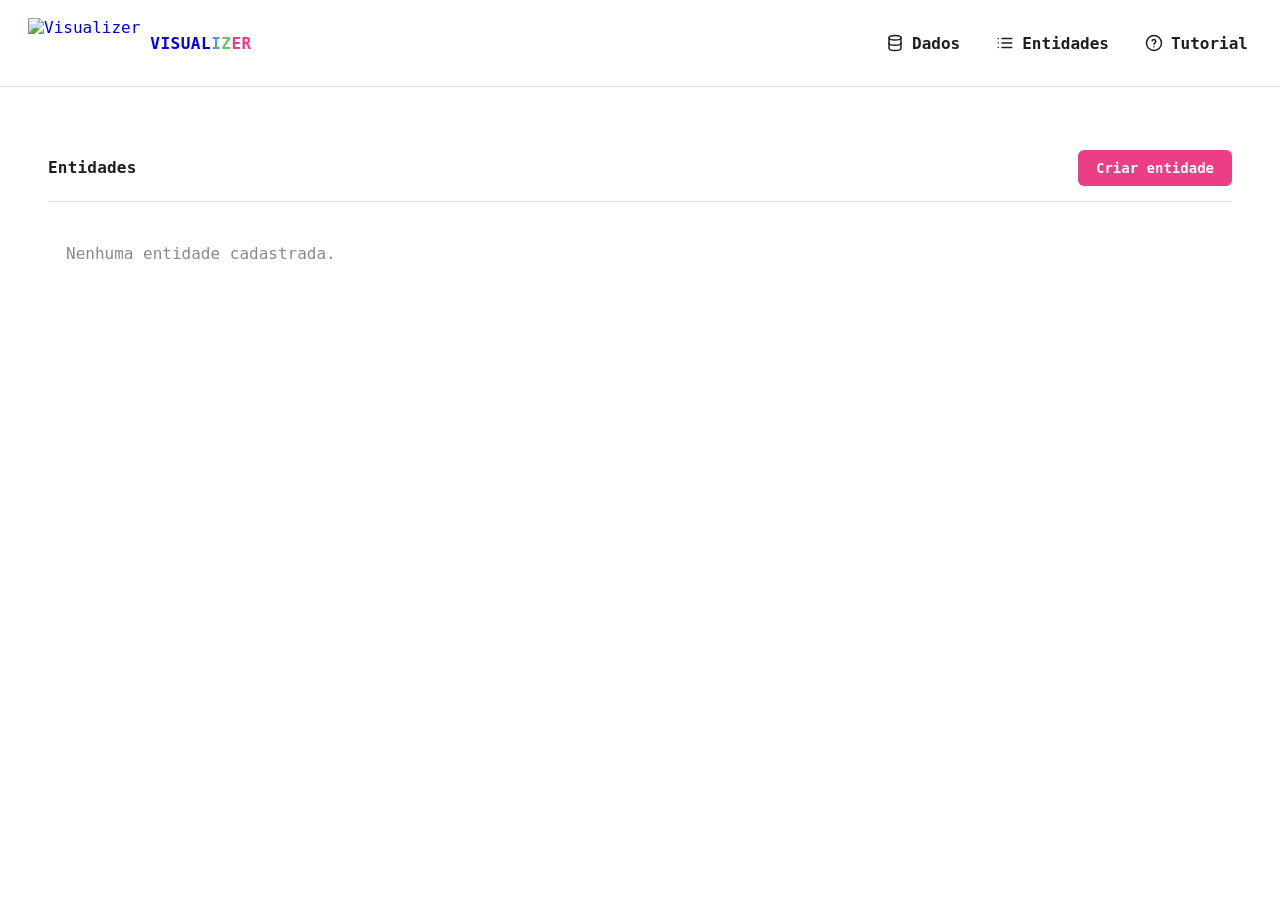
==== entidades.html @ 258b31ed "Entity first part" ====
<!DOCTYPE html>
<html lang="pt-BR">

<head>
    <meta charset="UTF-8" />
    <meta name="viewport" content="width=device-width, initial-scale=1.0" />
    <title>Visualizer</title>

    <link rel="stylesheet"
        href="https://fonts.googleapis.com/css2?family=Material+Symbols+Outlined:opsz,wght,FILL,GRAD@20..48,100..700,0..1,-50..200" />
    <link rel="preconnect" href="https://fonts.googleapis.com">
    <link rel="preconnect" href="https://fonts.gstatic.com" crossorigin>

    <link href="https://fonts.googleapis.com/css2?family=Inter:wght@400;500;600;700;800&display=swap" rel="stylesheet">
    <link rel="stylesheet" href="css/entidades.css" />
</head>

<body>

    <header>
        <a href="./index.html" class="logo">

            <img src="img/logo.svg" alt="Visualizer" class="logo-img">

            <div class="logo-text">
                VISUAL<span class="accent-1">I</span><span class="accent-2">Z</span><span class="accent-3">ER</span>
            </div>
        </a>

        <nav>
            <a href="dados.html" class="nav-item" data-view="dados">
                <svg viewBox="0 0 24 24" fill="none" stroke="currentColor" stroke-width="2" stroke-linecap="round">
                    <ellipse cx="12" cy="5" rx="8" ry="3" />
                    <path d="M4 5v14c0 1.66 3.58 3 8 3s8-1.34 8-3V5" />
                    <path d="M4 12c0 1.66 3.58 3 8 3s8-1.34 8-3" />
                </svg>
                Dados
            </a>

            <a href="entidades.html" class="nav-item" data-view="entidades">
                <svg viewBox="0 0 24 24" fill="none" stroke="currentColor" stroke-width="2" stroke-linecap="round"
                    stroke-linejoin="round">
                    <line x1="8" y1="6" x2="21" y2="6" />
                    <line x1="8" y1="12" x2="21" y2="12" />
                    <line x1="8" y1="18" x2="21" y2="18" />
                    <line x1="3" y1="6" x2="3.01" y2="6" />
                    <line x1="3" y1="12" x2="3.01" y2="12" />
                    <line x1="3" y1="18" x2="3.01" y2="18" />
                </svg>
                Entidades
            </a>

            <a href="tutorial.html" class="nav-item" data-view="tutorial">
                <svg viewBox="0 0 24 24" fill="none" stroke="currentColor" stroke-width="2" stroke-linecap="round"
                    stroke-linejoin="round">
                    <circle cx="12" cy="12" r="10" />
                    <path d="M9.5 9a2.5 2.5 0 0 1 4.86 1c0 1.5-2.36 2-2.36 3.5" />
                    <line x1="12" y1="17" x2="12.01" y2="17" />
                </svg>
                Tutorial
            </a>

        </nav>
    </header>

    <main>
        <div class="header-division">
            <h2 class="panel-title">Entidades</h2>

            <button class="default-btn" id="open-entity-modal" type="button">
                Criar entidade
            </button>
        </div>
        <hr class="divider" />

        <ul class="entity-list" id="entity-list"></ul>
    </main>

    <div class="back-modal" id="entity-modal" aria-hidden="true">
        <div class="modal" role="dialog" aria-modal="true" aria-labelledby="entity-modal-title">

            <div class="modal-header">
                <h1 id="entity-modal-title">Criar Entidade</h1>

                <button class="modal-close" id="close-entity-modal" type="button" aria-label="Fechar">
                    <span class="material-symbols-outlined">
                        close
                    </span>
                </button>
            </div>

            <div class="modal-body">
                <div class="form-message" id="entity-form-message" aria-live="polite"></div>

                <div class="form-group">
                    <label for="entity-name">Nome</label>

                    <input type="text" class="modal-input" id="entity-name" placeholder="Pessoa, Curso, Animal ...">
                    <span class="field-error" id="entity-name-error"></span>
                </div>

                <div class="form-group">
                    <label for="attribute-name">Atributos</label>

                    <div class="attribute-box">

                        <div class="attribute-create">

                            <div class="attribute-name-group">
                                <input type="text" class="attribute-name" id="attribute-name"
                                    placeholder="Digite aqui ...">
                                <span class="field-error" id="attribute-name-error"></span>
                            </div>

                            <select class="attribute-type" id="attribute-type">
                                <option value="String">String</option>
                                <option value="Integer">Integer</option>
                                <option value="Float">Float</option>
                                <option value="Boolean">Boolean</option>
                            </select>

                            <button class="attribute-add" id="attribute-add" type="button">
                                Criar
                            </button>

                        </div>

                        <ul class="attribute-list" id="attribute-list"></ul>

                    </div>
                </div>

            </div>

            <div class="modal-footer">
                <button class="default-btn" id="save-entity" type="button">
                    Criar entidade
                </button>
            </div>

        </div>
    </div>


    <div class="back-modal" id="entity-info-modal" aria-hidden="true">
        <div class="modal info-modal" role="dialog" aria-modal="true" aria-labelledby="entity-info-title">

            <div class="modal-header">
                <div>
                    <h1 id="entity-info-title">Informacoes da Entidade</h1>
                    <p class="modal-subtitle" id="entity-info-subtitle"></p>
                </div>

                <button class="modal-close" id="close-info-modal" type="button" aria-label="Fechar">
                    <span class="material-symbols-outlined">
                        close
                    </span>
                </button>
            </div>

            <div class="info-grid" id="entity-info-grid"></div>

            <div class="info-section">
                <div class="info-section-header">
                    <h2>Atributos</h2>
                </div>
                <ul class="info-attribute-list" id="entity-info-attributes"></ul>
            </div>

            <div class="info-section">
                <div class="info-section-header">
                    <h2>Arquivo simulado</h2>
                    <span id="entity-info-file-key"></span>
                </div>
                <div class="byte-preview" id="entity-info-bytes"></div>
            </div>

        </div>
    </div>

    <div class="toast-stack" id="toast-stack" aria-live="polite"></div>

    <script src="js/VetorBytesEntidade.js"></script>
    <script src="js/Entidade.js"></script>
    <script src="js/EntidadeStorage.js"></script>
    <script src="js/entidadesPage.js"></script>
</body>

</html>
---- css/entidades.css ----
:root {
  --bg: #ffffff;
  --panel-bg: #efefef;
  --panel-bg-soft: #f4f4f4;
  --border: #e2e2e2;
  --text: #1f1f1f;
  --gray: #3F3F3F;
  --text-muted: #8a8a8a;
  --accent-pink: #ec3e84;
  --accent-red: #ff0000;
  --logo-purple: #6b5fd8;
  --logo-blue: #4f9ddb;
  --light-blue: #D7DAFF;
  --logo-green: #6cc36b;
  --logo-yellow: #f0c14b;
  --mono: "IBM Plex Mono", "JetBrains Mono", Consolas, monospace;
  --sans: "Inter", -apple-system, Segoe UI, Roboto, sans-serif;
}


.material-symbols-outlined {
  font-variation-settings:
  'FILL' 0,
  'wght' 400,
  'GRAD' 0,
  'opsz' 24
}
.material-symbols-outlined {
  display: flex;
  justify-content: center;
  align-items: center;
}


* { 
  box-sizing: border-box; 
  padding: 0;
  border: 0;
}

body {
  margin: 0;
  font-family: var(--mono);
  color: var(--text);
  background: var(--bg);
  -webkit-font-smoothing: antialiased;
}

input,
select,
button,
textarea {
    font-family: var(--mono);
}

/* ---------- Header ---------- */
header {
  display: flex;
  align-items: center;
  justify-content: space-between;
  padding: 18px 28px;
  border-bottom: 1px solid var(--border);
}

.logo {
  display: flex;
  align-items: center;
  gap: 10px;

  text-decoration: none;

}

.logo-mark {
  width: 28px;
  height: 28px;
  border-radius: 7px;
  display: grid;
  grid-template-columns: 1fr 1fr;
  grid-template-rows: 1fr 1fr;
  gap: 2px;
  padding: 3px;
}

.logo-mark span {
  border-radius: 2px;
}
.logo-mark span:nth-child(1) { background: var(--logo-purple); }
.logo-mark span:nth-child(2) { background: var(--logo-blue); }
.logo-mark span:nth-child(3) { background: var(--logo-green); }
.logo-mark span:nth-child(4) { background: var(--logo-yellow); }

.logo-text {
  font-weight: 700;
  font-size: 16px;
  letter-spacing: 0.5px;
}
.logo-text .accent-1 { color: var(--logo-blue); }
.logo-text .accent-2 { color: var(--logo-green); }
.logo-text .accent-3 { color: var(--accent-pink); }

nav {
  display: flex;
  gap: 28px;
}

.nav-item {
  display: flex;
  align-items: center;
  gap: 8px;
  font-size: 14px;
  font-weight: 600;
  color: var(--text);
  cursor: pointer;
  user-select: none;
  border: none;
  background: none;
  padding: 6px 4px;
  border-radius: 6px;
  transition: color 0.15s ease;
}
.nav-item:hover { color: var(--accent-pink); }

.nav-item svg { width: 18px; height: 18px; }

/* ---------- Layout ---------- */
main {
  gap: 24px;
  padding: 3rem;
}

.panel-title {
  font-size: 16px;
  font-weight: 700;
  letter-spacing: 0.2px;
}

.nav-item {
    text-decoration: none;
    color: inherit;
    font-size: 1.0rem; /* aumenta o texto */
}

.logo-img {
    height: 50px;
    width: auto;
}

/* ---------- Hex viewer panel ---------- */
.hexview {
  display: grid;
  grid-template-columns: 56px 1fr;
  border: 1px solid var(--border);
  border-radius: 6px;
  overflow: hidden;
  background: var(--panel-bg-soft);
  min-height: 340px;
}

.hex-gutter {
  background: var(--panel-bg);
  padding: 10px 8px;
  display: flex;
  flex-direction: column;
  gap: 4px;
  border-right: 1px solid var(--border);
}

.hex-gutter-icons {
  display: flex;
  gap: 6px;
  color: var(--text-muted);
  padding-bottom: 8px;
  margin-bottom: 6px;
  border-bottom: 1px solid var(--border);
}
.hex-gutter-icons svg { width: 14px; height: 14px; }

.hex-offset {
  font-family: var(--mono);
  font-size: 12px;
  color: var(--text-muted);
  line-height: 22px;
}

.hex-body {
  padding: 10px 14px;
  font-family: var(--mono);
  font-size: 13px;
  line-height: 22px;
  overflow: auto;
}

.hex-header-row,
.hex-data-row {
  white-space: pre;
  color: var(--text);
  letter-spacing: 1px;
}

.hex-header-row { color: var(--text-muted); }

.hex-byte {
  display: inline-block;
  width: 22px;
  text-align: center;
  border-radius: 3px;
  transition: background 0.1s ease;
  cursor: default;
}
.hex-byte:hover { background: #dde6f5; }

/* ---------- Decoder panel ---------- */
.decoder-panel {
  border: 1px solid var(--border);
  border-radius: 6px;
  background: var(--panel-bg-soft);
  overflow: hidden;
  min-height: 340px;
}

.decoder-tabs {
  display: flex;
  background: var(--panel-bg);
  border-bottom: 1px solid var(--border);
}

.decoder-tab {
  flex: 1;
  text-align: center;
  padding: 10px 0;
  font-size: 13px;
  font-weight: 600;
  color: var(--text-muted);
  cursor: pointer;
  border: none;
  background: none;
  border-right: 1px solid var(--border);
  transition: color 0.15s ease, background 0.15s ease;
}
.decoder-tab:last-child { border-right: none; }
.decoder-tab.active {
  color: var(--text);
  background: var(--panel-bg-soft);
}

.decoder-body {
  padding: 14px;
  font-family: var(--mono);
  font-size: 13px;
  letter-spacing: 1px;
  line-height: 22px;
}

/* ---------- Footer / actions ---------- */
.actions-row {
  grid-column: 1 / -1;
  display: flex;
  align-items: center;
  justify-content: space-between;
  margin-top: 4px;
}

.header-division {
    display: flex;
    justify-content: space-between;
    align-items: center;

    border-bottom: 1px solid var(--border);

    padding: 10px 0;
    
}

.default-btn {
  display: inline-flex;
  align-items: center;
  gap: 8px;
  background: var(--accent-pink);
  color: #fff;
  border: none;
  border-radius: 6px;
  padding: 10px 18px;
  font-size: 14px;
  font-weight: 700;
  cursor: pointer;
  transition: filter 0.15s ease;
}
.default-btn:hover { filter: brightness(1.05); }
.default-btn svg { width: 16px; height: 16px; }

.cursor-tag {
  position: relative;
  display: flex;
  align-items: flex-start;
  gap: 4px;
  color: var(--accent-pink);
}

.cursor-tag svg { width: 22px; height: 22px; transform: rotate(-10deg); }

.cursor-label {
  background: #f3d34a;
  color: #1f1f1f;
  font-size: 12px;
  font-weight: 700;
  padding: 4px 10px;
  border-radius: 4px;
  margin-top: 14px;
}
/* CRUD Actions */

.crud-divider {
  width: 1px;
  height: 36px;
  background: linear-gradient(
    to bottom,
    transparent,
    var(--border),
    transparent
  );
  margin: 0 20px;
}

.crud-actions {
  display: flex;
  gap: 10px;
  align-items: center;
}

.crud-btn {
  border: none;
  border-radius: 999px;
  padding: 10px 18px;
  font-size: 13px;
  font-weight: 700;
  cursor: pointer;
  transition: all 0.2s ease;
  color: white;
}

.crud-btn:hover {
  transform: translateY(-2px);
}

/* cores da identidade visual */

.create {
  background:#6b5fd8;
}

.read {
  background:#4f9ddb;
}

.update {
  background:#ed7b09;
}

.delete {
  background:#6cc36b;
}


ul.entity-list {
    display: flex;
    flex-wrap: wrap;
    gap: 24px;
    list-style: none;
}

li.entity-card {
    height: 230px;
    width: 400px;
    background-color: var(--light-blue);
    border-radius: 8px;

    padding: 10px 20px;

    display: flex;
    flex-direction: column;
    justify-content: space-between;
}

li.entity-card .header-entity-card {
    width: 100%;
    padding: 20px 0 16px ;
    border-bottom: 1px solid var(--gray);
}

li.entity-card .header-entity-card h2 {
    font-weight: bolder;
    width: 100%;
    overflow: hidden;
    white-space: nowrap;
    text-overflow: ellipsis;
    margin: 0;
}

li.entity-card .content-entity-card {
    margin: 16px 0;
    
    display: flex;

    justify-content: space-between;
    align-items: center;
}

li.entity-card button {
    width: 100%;
    justify-content: center;
    background-color: var(--logo-purple);
}

.back-modal {
    width: 100vw;
    height: 100vh;

    position: fixed;
    top: 0;
    left: 0;

    z-index: 998;
    background-color: #00000091;

    display: flex;
    align-items: center;
    justify-content: center;
}

.modal-open {
    overflow: hidden;
}

.modal {
    width: 900px;
    max-width: 95vw;
    height: 90vh;

    background: white;
    border-radius: 8px;

    padding: 32px;

    display: flex;
    flex-direction: column;
    overflow-y: scroll;
}

.modal-header {
    display: flex;
    justify-content: space-between;
    align-items: center;

    margin-bottom: 48px;
}

.modal-header h1 {
    margin: 0;

    font-family: var(--mono);
    font-size: 2rem;
    font-weight: 700;
}

.modal-close {
    width: 42px;
    height: 42px;

    background: var(--accent-pink);

    color: white;

    border-radius: 4px;

    cursor: pointer;

    font-weight: bold;
}

.modal-close:hover{
  filter: brightness(1.05);
}

.modal-body {
    flex: 1;

    display: flex;
    flex-direction: column;
    gap: 28px;
}

.form-group {
    display: flex;
    flex-direction: column;
    gap: 8px;
}

.form-group label {
    font-weight: 700;
    font-size: 14px;
}

.modal-input {
    width: 100%;

    height: 42px;

    padding: 0 12px;

    border: 1px solid #d7d0e8;

    border-radius: 4px;

    outline: none;
}

.attribute-box {
    border: 1px solid #dcdcdc;

    border-radius: 4px;

    min-height: 380px;

    background: #f7f7f7;

    overflow: hidden;
}

.attribute-create {
    display: grid;
    grid-template-columns: 1fr 180px 100px;

    gap: 16px;

    padding: 12px;

    background: white;

    border-bottom: 1px solid #ddd;
}

.attribute-create button:hover {
  filter: brightness(1.05);
}

.attribute-name,
.attribute-type {
    height: 38px;

    border-bottom: 1px solid #999;

    background: transparent;
    outline: none;
}


.attribute-type {
    cursor: pointer;
}

.attribute-type option {
    padding: 10px;
    font-weight: 600;
}

.attribute-add {
    background: #39c48d;

    color: white;

    border-radius: 4px;

    cursor: pointer;

    font-weight: 600;
    height: 40px;
}

.attribute-list {
    list-style: none;
    display: flex;
    flex-direction: column;
    gap: 2px;

    padding: 0;
    margin: 0;
}

.attribute-item {
    height: 48px;

    padding: 0 12px;

    display: grid;
    grid-template-columns: 1fr 120px 50px;

    align-items: center;

    background: white;

    /* cursor: pointer; */

    border-bottom: 1px solid #ececec;
}

.attribute-badge {
    background: var(--accent-pink);

    color: white;

    text-align: center;

    padding: 4px 12px;

    border-radius: 4px;

    font-size: 12px;

    font-weight: 600;
}


.attribute-delete {
    width: 30px;
    height: 30px;

    margin-left: auto;

    background: #f3923c;

    color: white;

    border-radius: 4px;

    cursor: pointer;

    transition: .2s;
  }

.attribute-delete:hover {
    background: var(--accent-red);
}

.modal-footer {
    margin-top: 32px;

    display: flex;
    justify-content: center;
}

.modal-footer .default-btn {
    width: 100%;
    display: flex;
    justify-content: center;
    align-items: center;
}
/* ---------- Responsive ---------- */
@media (max-width: 860px) {
  main { grid-template-columns: 1fr; }
  nav { gap: 16px; }
}

.back-modal[aria-hidden="true"] {
    display: none;
}

.entity-empty,
.attribute-empty {
    color: var(--text-muted);
    list-style: none;
    padding: 18px 18px;
}

.entity-attributes {
    color: var(--gray);
    font-size: 12px;
    line-height: 1.5;
    max-height: 38px;
    overflow: hidden;
    text-overflow: ellipsis;
}

.entity-actions {
    display: grid;
    grid-template-columns: 1fr 92px;
    gap: 10px;
}

li.entity-card .entity-actions button {
    width: 100%;
}

li.entity-card .entity-actions .entity-remove {
    background-color: var(--accent-pink);
    padding-left: 12px;
    padding-right: 12px;
}

@media (max-width: 520px) {
    li.entity-card {
        width: 100%;
    }

    .attribute-create {
        grid-template-columns: 1fr;
    }

    .entity-actions {
        grid-template-columns: 1fr;
    }
}


.form-message {
    display: none;
    padding: 12px 14px;
    border-radius: 6px;
    font-size: 13px;
    font-weight: 700;
    line-height: 1.4;
}

.form-message.is-visible {
    display: block;
}

.form-message[data-type="error"] {
    background: #ffe8ef;
    color: #9e1d4d;
    border: 1px solid #f6b6cb;
}

.form-message[data-type="success"] {
    background: #e7f8f0;
    color: #176947;
    border: 1px solid #a8e3c8;
}

.field-error {
    min-height: 16px;
    color: #c52052;
    font-size: 12px;
    font-weight: 700;
}

.input-error,
.attribute-name.input-error {
    border-color: #c52052;
    background: #fff5f8;
}

.attribute-name-group {
    display: flex;
    flex-direction: column;
    gap: 4px;
}

.attribute-name-group .attribute-name {
    width: 100%;
}

.info-modal {
    gap: 24px;
}

.modal-subtitle {
    margin: 8px 0 0;
    color: var(--text-muted);
    font-size: 13px;
    font-weight: 700;
}

.info-grid {
    display: grid;
    grid-template-columns: repeat(3, minmax(0, 1fr));
    gap: 14px;
}

.info-card {
    min-height: 94px;
    border: 1px solid var(--border);
    border-radius: 8px;
    background: var(--panel-bg-soft);
    padding: 14px;
    display: flex;
    flex-direction: column;
    justify-content: center;
    gap: 6px;
}

.info-label {
    color: var(--text-muted);
    font-size: 12px;
    font-weight: 700;
}

.info-card strong {
    font-size: 20px;
    line-height: 1.1;
}

.info-card small {
    color: var(--gray);
    font-size: 11px;
    line-height: 1.3;
}

.info-section {
    border: 1px solid var(--border);
    border-radius: 8px;
    overflow: hidden;
    background: #fff;
}

.info-section-header {
    min-height: 48px;
    padding: 12px 14px;
    background: var(--panel-bg-soft);
    border-bottom: 1px solid var(--border);
    display: flex;
    align-items: center;
    justify-content: space-between;
    gap: 16px;
}

.info-section-header h2 {
    margin: 0;
    font-size: 14px;
}

.info-section-header span {
    color: var(--text-muted);
    font-size: 11px;
    font-weight: 700;
    overflow: hidden;
    text-overflow: ellipsis;
    white-space: nowrap;
}

.info-attribute-list {
    list-style: none;
    padding: 0;
    margin: 0;
}

.info-attribute-item {
    min-height: 44px;
    padding: 0 14px;
    display: grid;
    grid-template-columns: 1fr 120px 90px;
    align-items: center;
    border-bottom: 1px solid #ececec;
    gap: 10px;
}

.info-attribute-item:last-child {
    border-bottom: 0;
}

.info-attribute-item strong,
.info-attribute-item small {
    color: var(--gray);
    font-size: 12px;
}

.byte-preview {
    display: flex;
    flex-wrap: wrap;
    gap: 6px;
    padding: 14px;
    min-height: 68px;
    background: #fff;
}

.byte-chip {
    min-width: 32px;
    height: 28px;
    padding: 0 8px;
    border-radius: 4px;
    background: var(--light-blue);
    color: var(--gray);
    display: inline-flex;
    align-items: center;
    justify-content: center;
    font-size: 12px;
    font-weight: 800;
}

.byte-chip-muted {
    background: var(--panel-bg);
}

.toast-stack {
    position: fixed;
    right: 24px;
    bottom: 24px;
    z-index: 1200;
    display: flex;
    flex-direction: column;
    gap: 10px;
    pointer-events: none;
}

.toast {
    width: min(360px, calc(100vw - 48px));
    padding: 12px 14px;
    border-radius: 8px;
    background: #1f1f1f;
    color: #fff;
    font-size: 13px;
    font-weight: 700;
    box-shadow: 0 12px 30px #00000024;
    opacity: 1;
    transform: translateY(0);
    transition: opacity .18s ease, transform .18s ease;
}

.toast-success {
    background: #176947;
}

.toast-danger {
    background: #a71919;
}

.toast-hide {
    opacity: 0;
    transform: translateY(8px);
}

@media (max-width: 760px) {
    .info-grid {
        grid-template-columns: 1fr;
    }

    .info-attribute-item {
        grid-template-columns: 1fr;
        padding: 10px 14px;
    }

    .info-section-header {
        align-items: flex-start;
        flex-direction: column;
    }
}
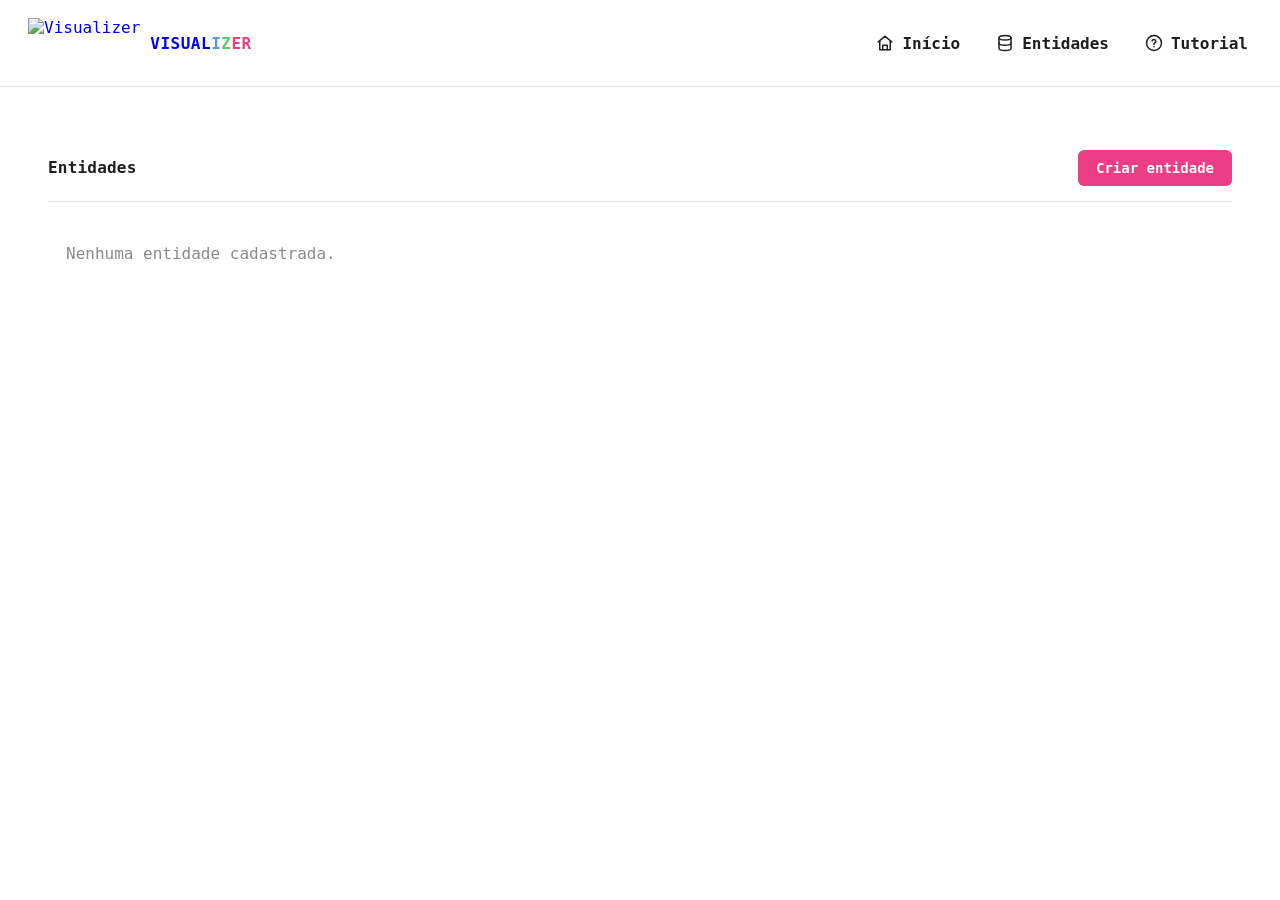
==== commit a39be6af: "Finished" ====
--- a/entidades.html
+++ b/entidades.html
@@ -28,24 +28,21 @@
         </a>
 
         <nav>
-            <a href="dados.html" class="nav-item" data-view="dados">
+            <a href="index.html" class="nav-item" data-view="inicio">
+                <svg viewBox="0 0 24 24" fill="none" stroke="currentColor" stroke-width="2" stroke-linecap="round"
+                    stroke-linejoin="round">
+                    <path d="M3 10.5L12 3l9 7.5" />
+                    <path d="M5 9.5V21h14V9.5" />
+                    <path d="M9 21v-6h6v6" />
+                </svg>
+                Início
+            </a>
+
+            <a href="entidades.html" class="nav-item" data-view="dados">
                 <svg viewBox="0 0 24 24" fill="none" stroke="currentColor" stroke-width="2" stroke-linecap="round">
                     <ellipse cx="12" cy="5" rx="8" ry="3" />
                     <path d="M4 5v14c0 1.66 3.58 3 8 3s8-1.34 8-3V5" />
                     <path d="M4 12c0 1.66 3.58 3 8 3s8-1.34 8-3" />
-                </svg>
-                Dados
-            </a>
-
-            <a href="entidades.html" class="nav-item" data-view="entidades">
-                <svg viewBox="0 0 24 24" fill="none" stroke="currentColor" stroke-width="2" stroke-linecap="round"
-                    stroke-linejoin="round">
-                    <line x1="8" y1="6" x2="21" y2="6" />
-                    <line x1="8" y1="12" x2="21" y2="12" />
-                    <line x1="8" y1="18" x2="21" y2="18" />
-                    <line x1="3" y1="6" x2="3.01" y2="6" />
-                    <line x1="3" y1="12" x2="3.01" y2="12" />
-                    <line x1="3" y1="18" x2="3.01" y2="18" />
                 </svg>
                 Entidades
             </a>
@@ -180,6 +177,7 @@
 
     <div class="toast-stack" id="toast-stack" aria-live="polite"></div>
 
+    <script src="js/ByteStream.js"></script>
     <script src="js/VetorBytesEntidade.js"></script>
     <script src="js/Entidade.js"></script>
     <script src="js/EntidadeStorage.js"></script>
--- a/css/entidades.css
+++ b/css/entidades.css
@@ -250,6 +250,8 @@
   font-size: 13px;
   letter-spacing: 1px;
   line-height: 22px;
+  max-height: 400px;
+
 }
 
 /* ---------- Footer / actions ---------- */
@@ -809,7 +811,6 @@
 .info-section {
     border: 1px solid var(--border);
     border-radius: 8px;
-    overflow: hidden;
     background: #fff;
 }
 
